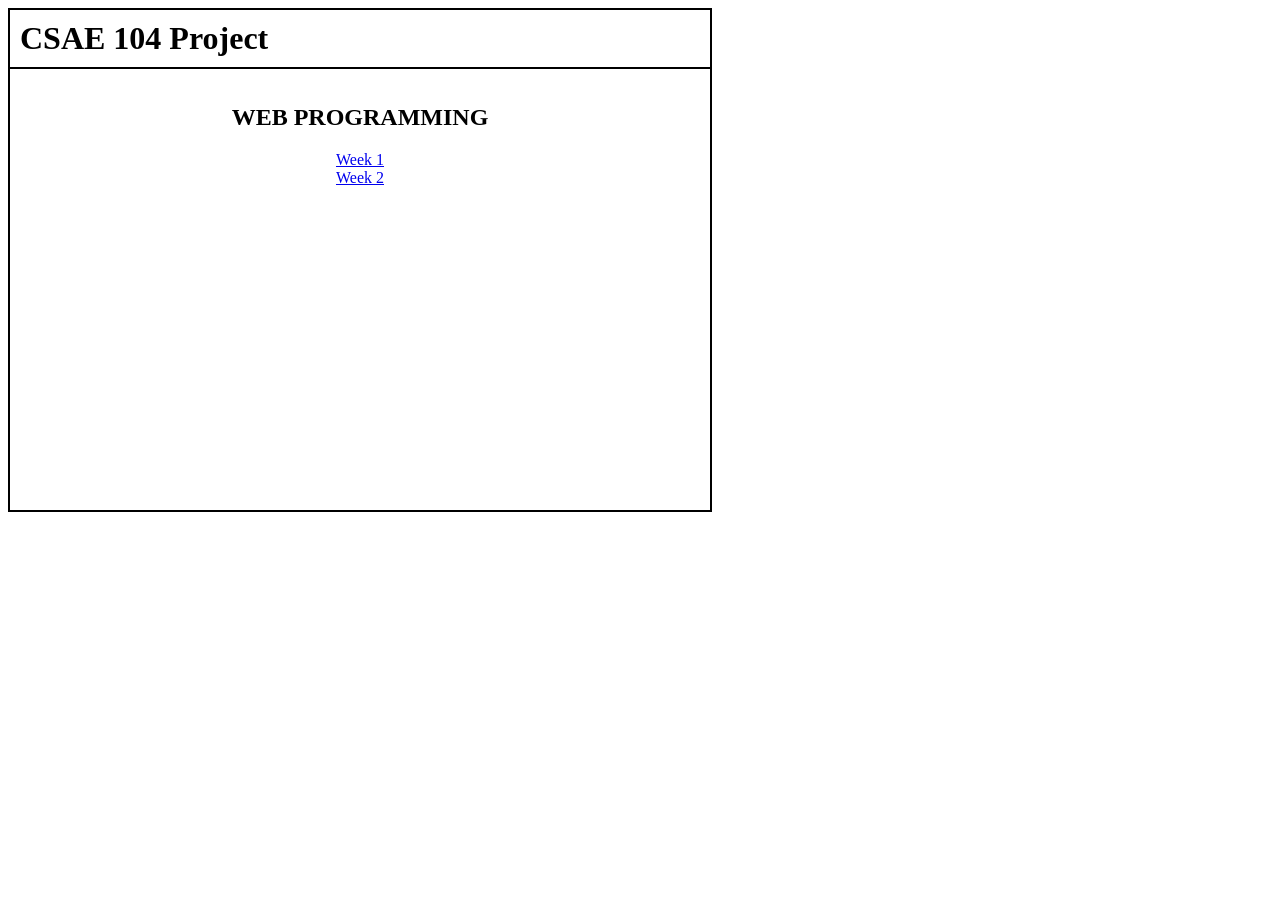
==== index.html @ c1c82594 "commit" ====
<!DOCTYPE html>
<html>
<head>
  <title>CSAE 104 Project</title>
  <style>
    .box { width: 700px; height: 500px; border: 2px solid black; }
    h1 { margin: 0; padding: 10px; border-bottom: 2px solid black; }
    .content { padding: 15px; text-align: center; }
  </style>
</head>
<body>
  <div class="box">
    <h1>CSAE 104 Project</h1>
    <div class="content">
      <h2>WEB PROGRAMMING</h2>
      <a href="week1/">Week 1</a><br>
      <a href="week2/">Week 2</a>
    </div>
  </div>
</body>
</html>
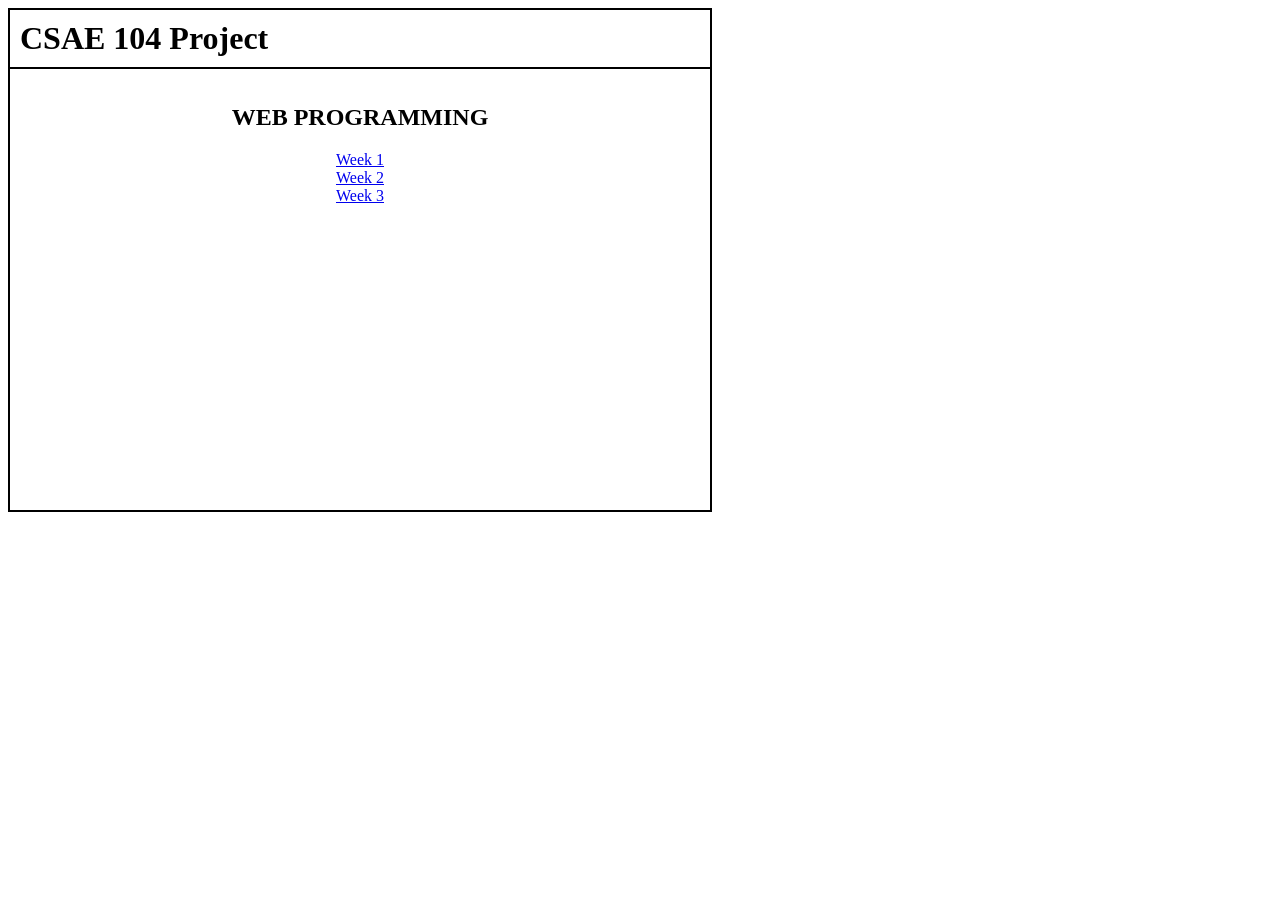
==== commit 6813f1af: "commit" ====
--- a/index.html
+++ b/index.html
@@ -14,7 +14,8 @@
     <div class="content">
       <h2>WEB PROGRAMMING</h2>
       <a href="week1/">Week 1</a><br>
-      <a href="week2/">Week 2</a>
+      <a href="week2/">Week 2</a><br>
+      <a href="week3/">Week 3</a>
     </div>
   </div>
 </body>
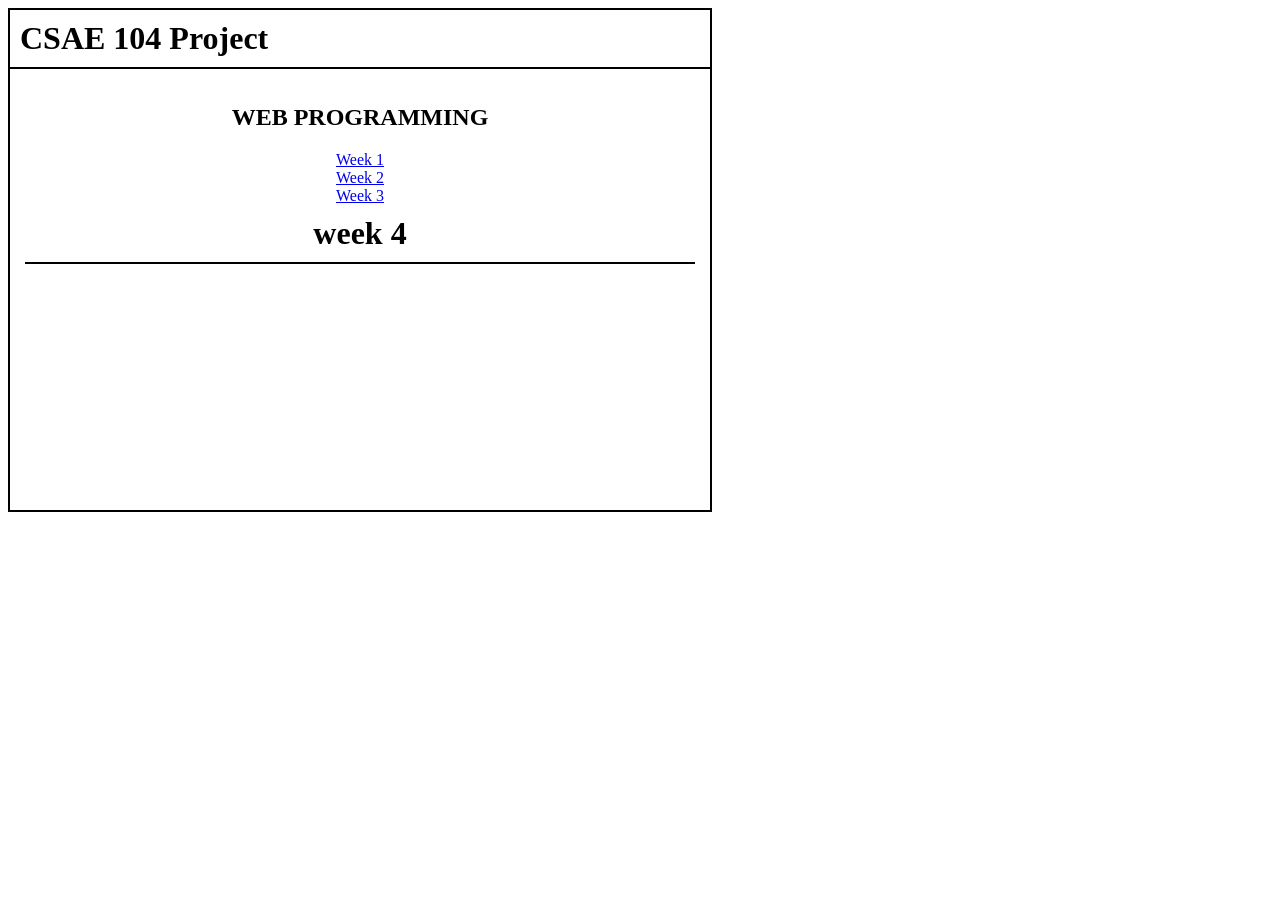
==== commit 2f8cc92b: "commit" ====
--- a/index.html
+++ b/index.html
@@ -16,6 +16,7 @@
       <a href="week1/">Week 1</a><br>
       <a href="week2/">Week 2</a><br>
       <a href="week3/">Week 3</a>
+      <h1>week 4</h1>
     </div>
   </div>
 </body>
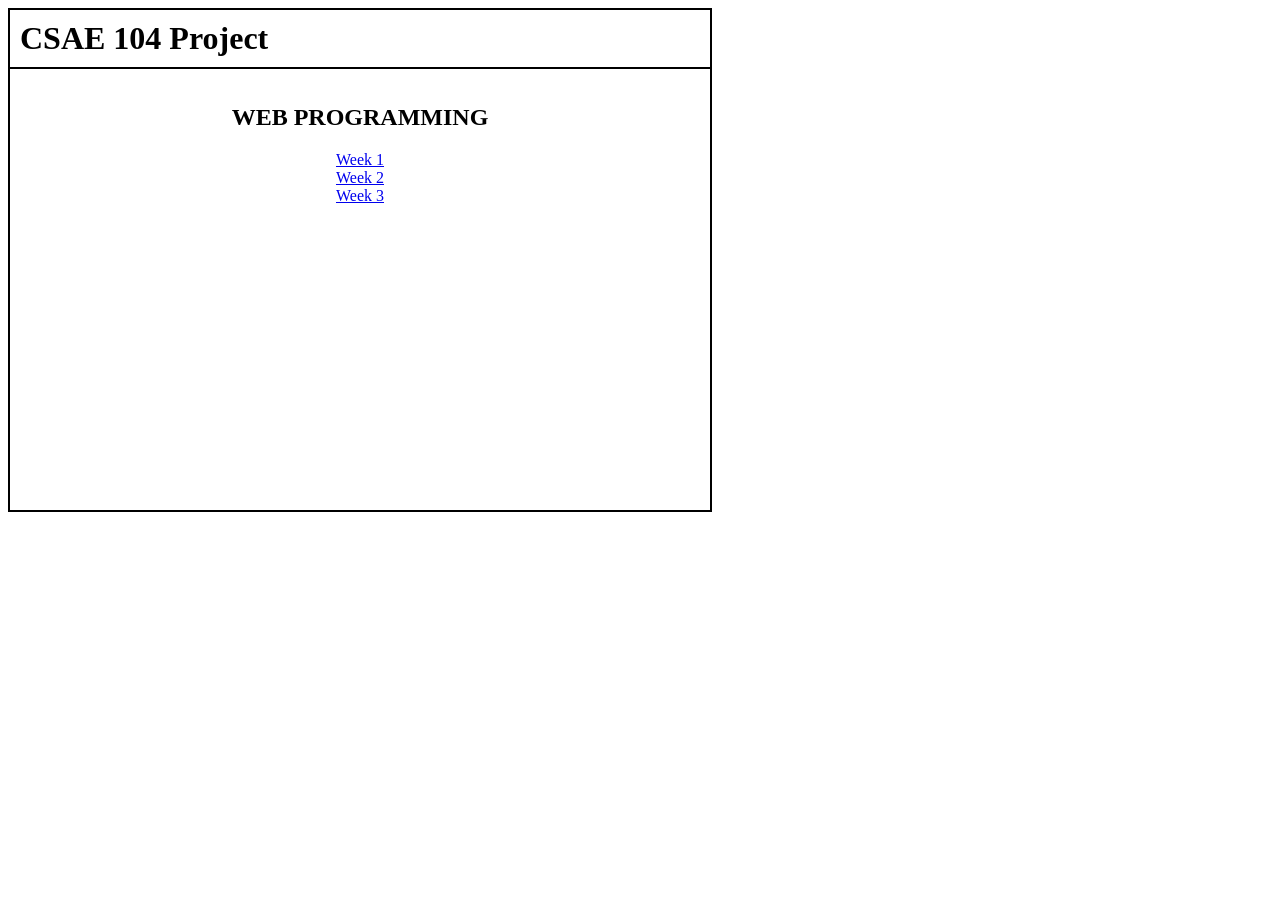
==== commit 9c8bf192: "commit" ====
--- a/index.html
+++ b/index.html
@@ -16,7 +16,6 @@
       <a href="week1/">Week 1</a><br>
       <a href="week2/">Week 2</a><br>
       <a href="week3/">Week 3</a>
-      <h1>week 4</h1>
     </div>
   </div>
 </body>
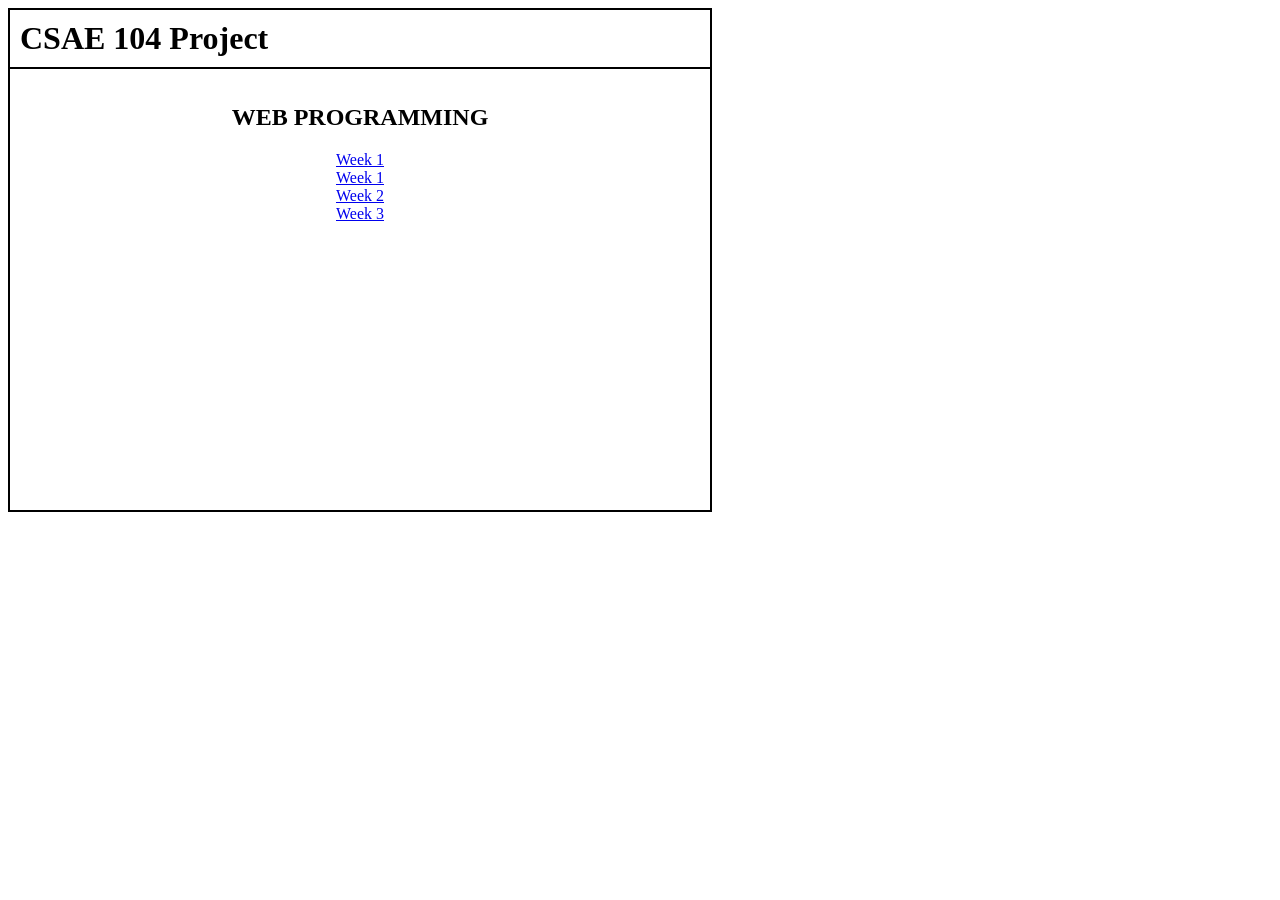
==== commit ff48bdc9: "commit" ====
--- a/index.html
+++ b/index.html
@@ -14,6 +14,7 @@
     <div class="content">
       <h2>WEB PROGRAMMING</h2>
       <a href="week1/">Week 1</a><br>
+      <a href="week1/week1.html">Week 1</a><br>
       <a href="week2/">Week 2</a><br>
       <a href="week3/">Week 3</a>
     </div>
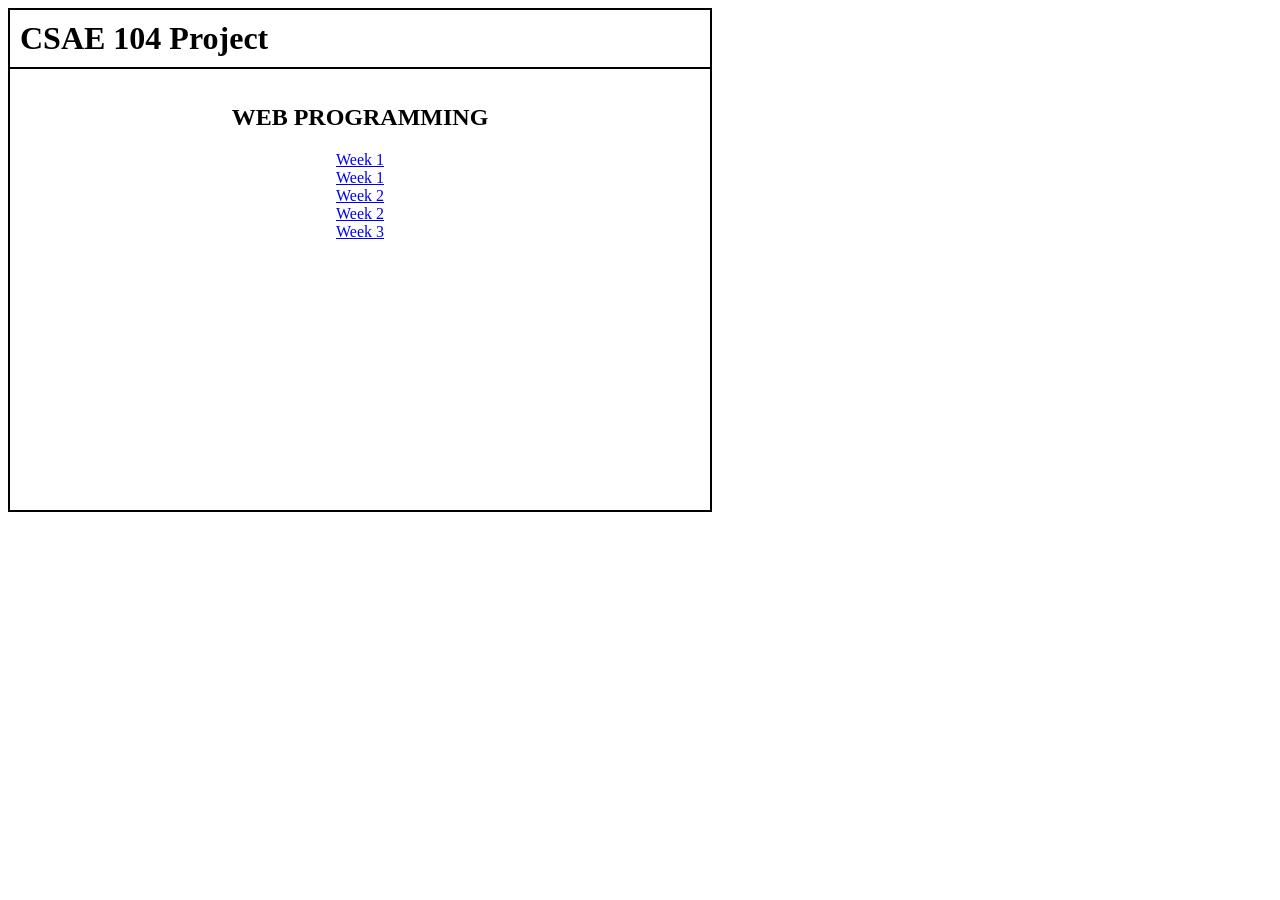
==== commit edd9e0f3: "commit" ====
--- a/index.html
+++ b/index.html
@@ -16,6 +16,7 @@
       <a href="week1/">Week 1</a><br>
       <a href="week1/week1.html">Week 1</a><br>
       <a href="week2/">Week 2</a><br>
+      <a href="week2/week2.html">Week 2</a><br>
       <a href="week3/">Week 3</a>
     </div>
   </div>
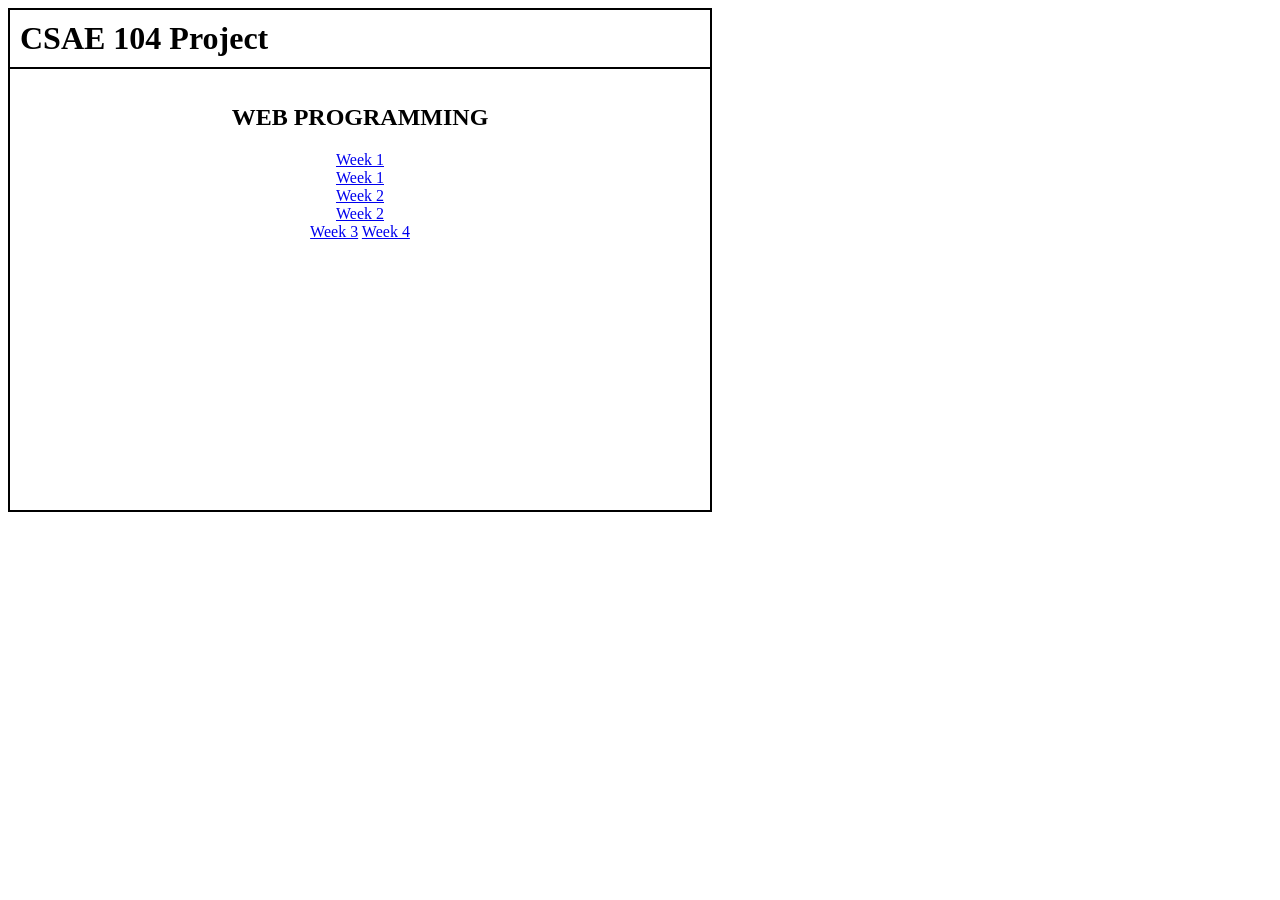
==== commit 782fde30: "commit" ====
--- a/index.html
+++ b/index.html
@@ -18,6 +18,7 @@
       <a href="week2/">Week 2</a><br>
       <a href="week2/week2.html">Week 2</a><br>
       <a href="week3/">Week 3</a>
+      <a href="week4/">Week 4</a><br>
     </div>
   </div>
 </body>
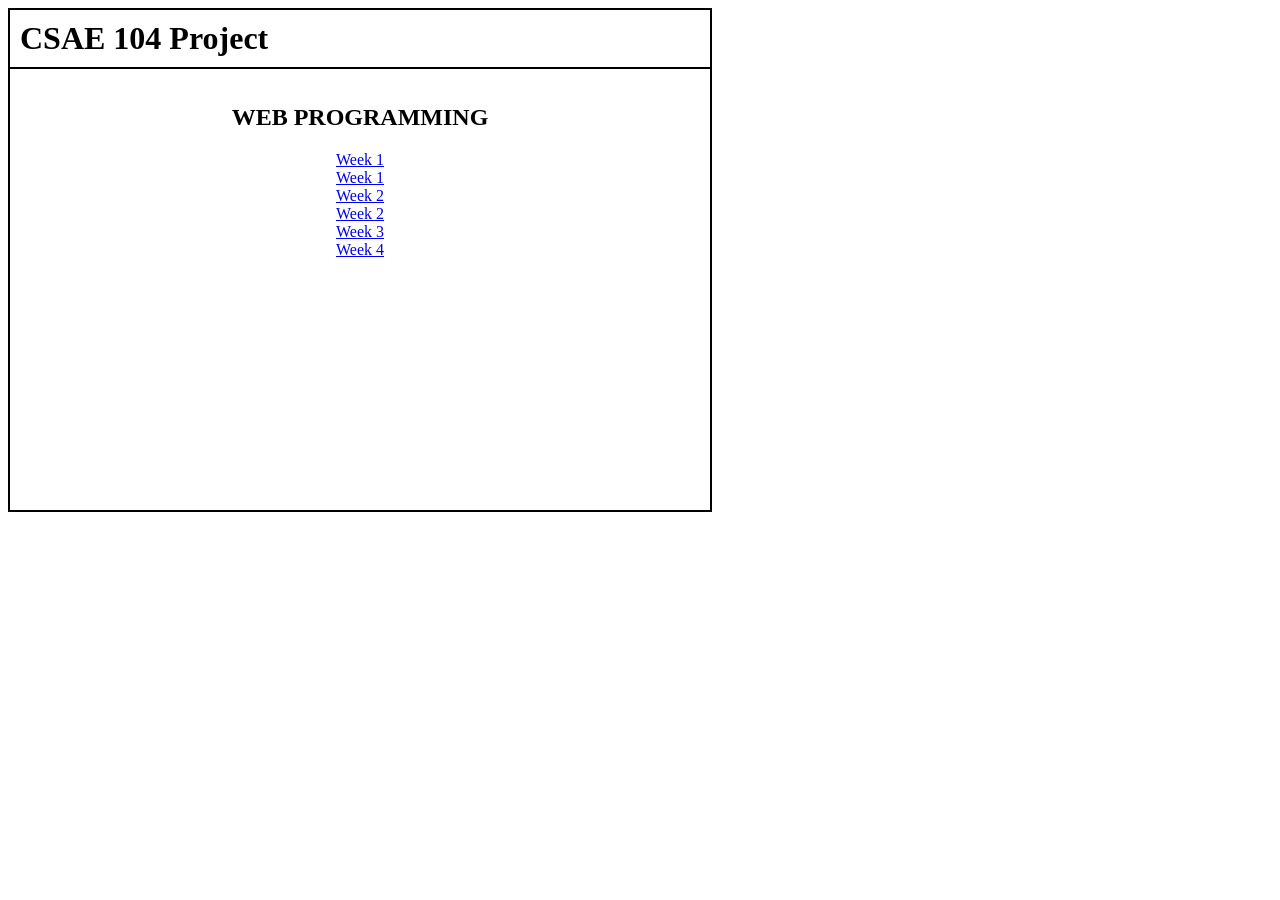
==== commit 5f6f0f5c: "commit" ====
--- a/index.html
+++ b/index.html
@@ -17,7 +17,7 @@
       <a href="week1/week1.html">Week 1</a><br>
       <a href="week2/">Week 2</a><br>
       <a href="week2/week2.html">Week 2</a><br>
-      <a href="week3/">Week 3</a>
+      <a href="week3/">Week 3</a><br>
       <a href="week4/">Week 4</a><br>
     </div>
   </div>
